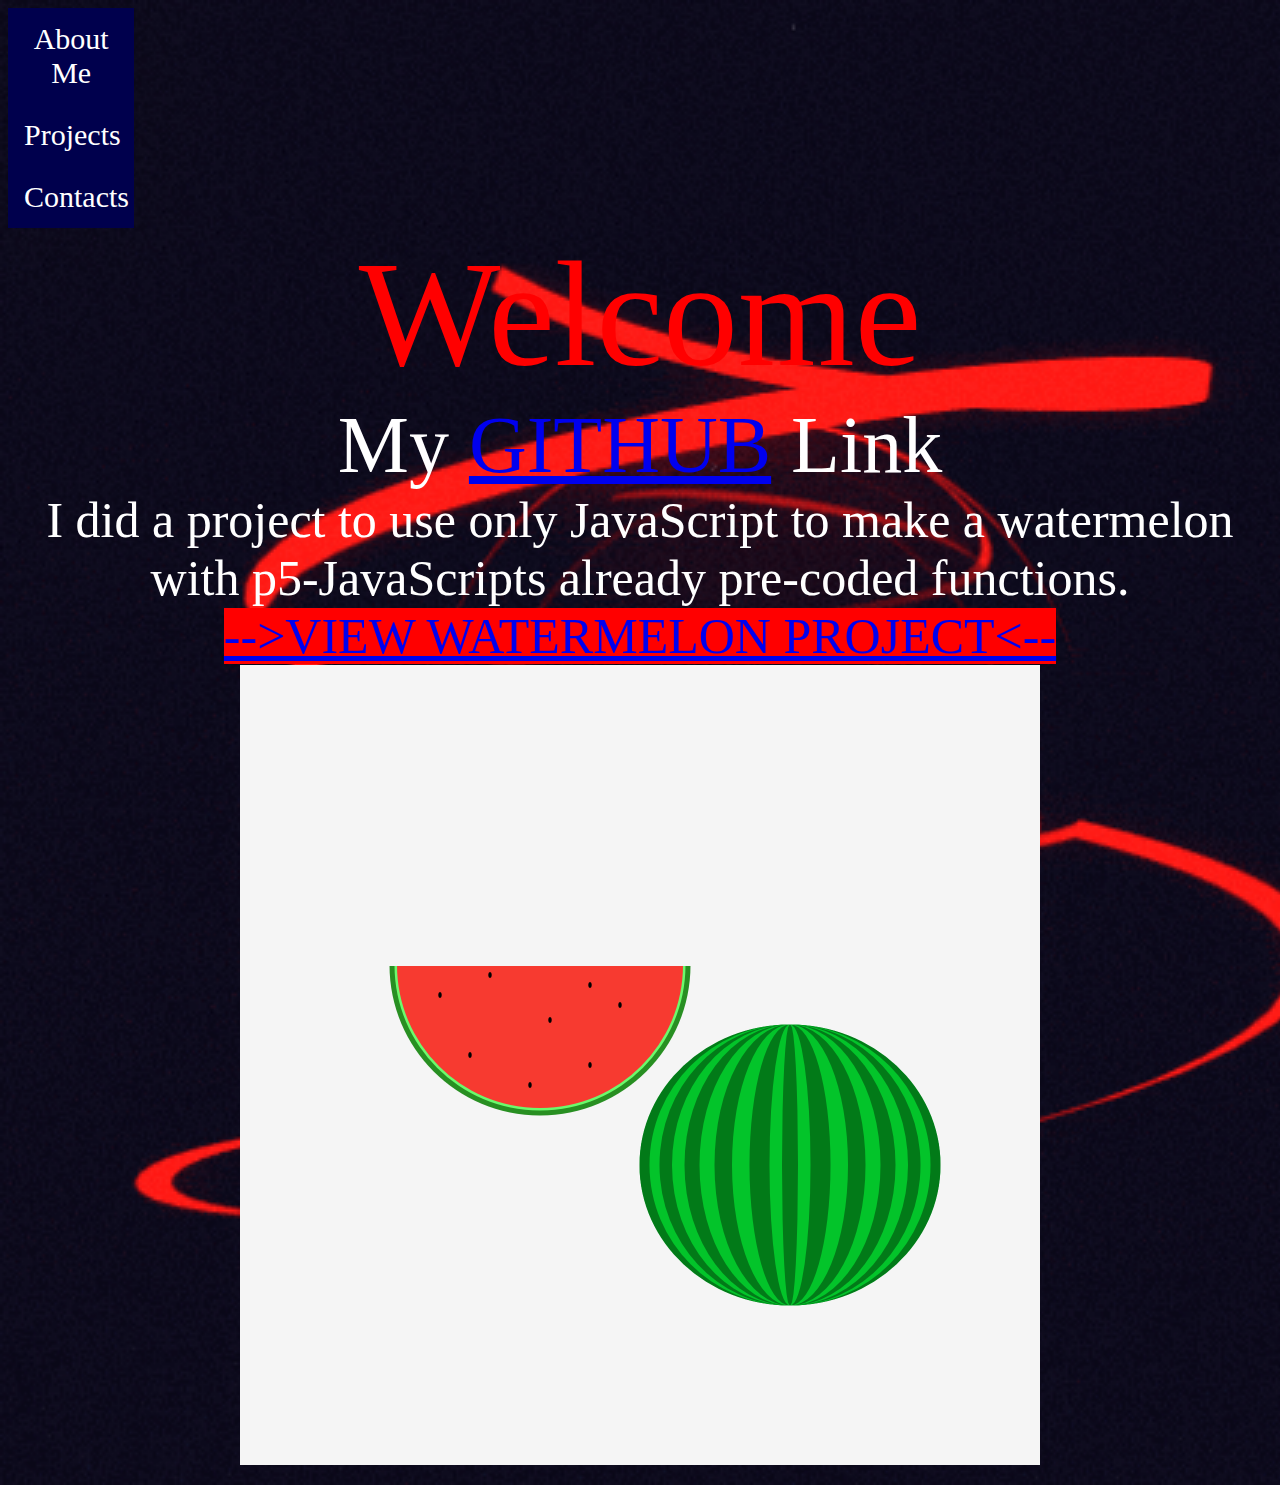
==== index.html @ 236e9907 "css" ====
<!DOCTYPE html>
<html>
<head>
	<ul class="navbar">
    	<li><div class="b"><a href="#about">About Me</a></div>
    	<li><div class="c"><a href="#projects">Projects</a></div>
    	<li><div class="d"><a href="#contacts">Contacts</a></div>
    </ul>
	<link rel="stylesheet" href="style.css">
</head>
<body>
<center>
	<div id="#about">
		<div class="a">
			<p1>Welcome</p1>
    </div>
    	<div class="about"
    <div id="#projects">
    	<div class="e">
    		<p1>My <a href="https://glitch.com/@mrseph34">GITHUB</a> Link</p1>
    	</div>
    	<div class="melon">
			<p1>I did a project to use only JavaScript to make a watermelon with p5-JavaScripts already pre-coded functions.</p1>
			<center>
				<p1 style="background-color: red;"><a href="https://google-watermelon-project.glitch.me/">-->VIEW WATERMELON PROJECT<--</a></p1>
				<a href="https://google-watermelon-project.glitch.me/"><img src="melon.png" width="800px" height="800px"></a>
		    </center>
		</div>
    </div>
</center>
</body>
</html>
---- style.css ----
body{
	background-image: url("Use.gif");
	background-size: 1500px
}
ul.navbar{
	list-style-type: none;
	margin: 0;
	padding: 0;
 	overflow: hidden;
 	opacity: 1;
 	background-color: #00004d;
 	background-size: 350px;
 	background-position: 240px -40px;
 	position: sticky; 
 	left: 0px;
 	top: 0;
 	width: 10%; 
 	font-size: 30px;
}
ul.navbar li {float: left;}

ul.navbar li a {
	display: block;
	color: white;
	text-align: center;
	padding: 14px 16px;
	text-decoration: none;
	display: inline-block
}

.b:hover{
	background-color: #000000
}
.c:hover{
	background-color: #000000
}
.d:hover{
	background-color: #000000
}
.a{
	font-size: 150px;
	color: red;
}
.e{
	font-size: 80px;
	color: white;
}
.melon{
	font-size: 50px;
	color: white;
}
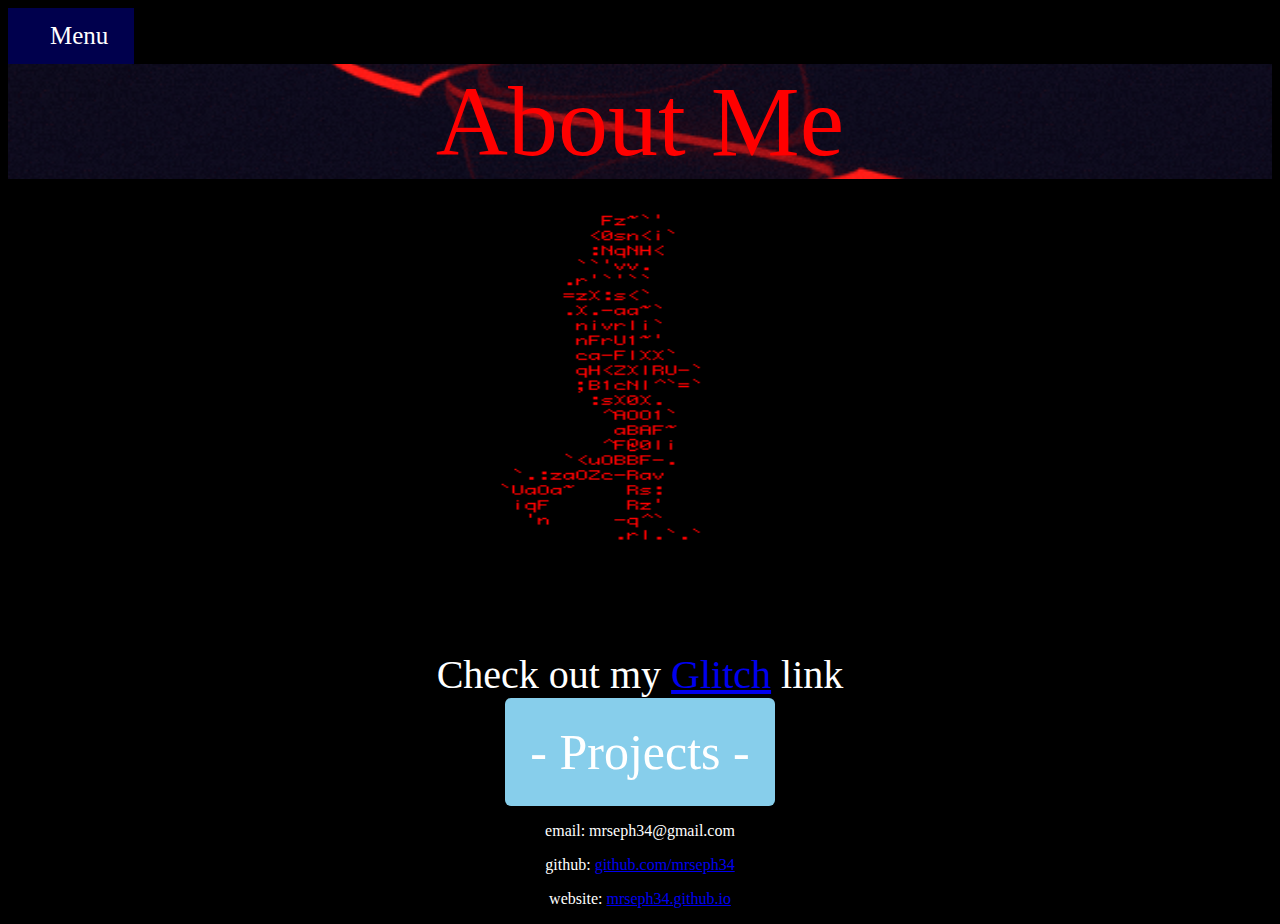
==== commit 1c4168ea: "ok" ====
--- a/index.html
+++ b/index.html
@@ -1,32 +1,57 @@
 <!DOCTYPE html>
 <html>
 <head>
+
 	<ul class="navbar">
-    	<li><div class="b"><a href="#about">About Me</a></div>
-    	<li><div class="c"><a href="#projects">Projects</a></div>
-    	<li><div class="d"><a href="#contacts">Contacts</a></div>
+            <li id="drop-button" class="dropbutton" onclick="openMenu()">Menu</li>
+        <div class="drop-down" id="dropdown">
+    	   <li><div class="b"><a href="#about">-About Me</a></div></li>
+    	   <li><div class="c"><a href="#viewProjects">-Projects</a></div></li>
+    	   <li><div class="d"><a href="#contacts">-Contacts</a></div></li>
+        </div>
     </ul>
 	<link rel="stylesheet" href="style.css">
+
 </head>
 <body>
 <center>
-	<div id="#about">
+
+<div id="about">
 		<div class="a">
-			<p1>Welcome</p1>
+			<p1>About Me</p1>
+        </div>
+            <img src="walkit.gif" width="400px" height="400px">
+            <p>Student of Bronx Academy for Software Engineering Class of 2022 who is proficient in Python, C++, JavaScript, HTML, CSS, Unity 3d, Web Development, Microsoft Word, Microsoft PowerPoint, Google Docs and Google Slides.</p>
+</div>
+<div class="about">
+    <div class="e">
+        <p1>Check out my <a href="https://glitch.com/@mrseph34">Glitch</a> link</p1>
     </div>
-    	<div class="about"
-    <div id="#projects">
-    	<div class="e">
-    		<p1>My <a href="https://glitch.com/@mrseph34">GITHUB</a> Link</p1>
-    	</div>
-    	<div class="melon">
-			<p1>I did a project to use only JavaScript to make a watermelon with p5-JavaScripts already pre-coded functions.</p1>
+            <button id="viewProjects" onclick="openProjects()">-            Projects              -</button>
+        <div id="projects">
+    	   <div class="melon">
+                <p1>I did a project to use only JavaScript to make a watermelon with a coding language called p5-js and much more check it out!</p1>
 			<center>
-				<p1 style="background-color: red;"><a href="https://google-watermelon-project.glitch.me/">-->VIEW WATERMELON PROJECT<--</a></p1>
-				<a href="https://google-watermelon-project.glitch.me/"><img src="melon.png" width="800px" height="800px"></a>
+				<p style="background-color: red;"><a href="https://google-watermelon-project.glitch.me/">-->VIEW WATERMELON PROJECT<--</a></p>
+				<a href="https://google-watermelon-project.glitch.me/"><img src="melon.png" width="600px" height="600px"></a>
+                <p style="background-color: red;"><a href="https://google-animation-project.glitch.me/">-->VIEW CLICK ANIMATED EMOJI PROJECT<--</a></p>
+				<a href="https://google-animation-project.glitch.me/"><img src="pikachu.png" width="600px" height="600px"></a>  
+                <p style="background-color: red;"><a href="https://animation-google.glitch.me/">-->VIEW BASIC ANIMATED CIRCLE PROJECT<--</a></p>
+				<a href="https://animation-google.glitch.me/"><img src="circle.png" width="600px" height="600px"></a> 
+                <p style="background-color: red;"><a href="https://google-ar-project.glitch.me/">-->VIEW AUGMENTED REALITY PROJECT<--</a></p>
+				<a href="https://google-ar-project.glitch.me/"><img src="ar.jpg" width="600px" height="400px"></a>  
 		    </center>
-		</div>
+		  </div>
+        </div>
+    <div id="contacts">
+        <p>email: mrseph34@gmail.com</p>
+        <p>github: <a href="https://github.com/mrseph34">github.com/mrseph34</a></p>
+        <p>website: <a href="https://mrseph34.github.io">mrseph34.github.io</a></p>
     </div>
+</div>
+
 </center>
+
+    <script src="script.js"></script>
 </body>
 </html>--- a/style.css
+++ b/style.css
@@ -1,6 +1,6 @@
 body{
-	background-image: url("Use.gif");
-	background-size: 1500px
+	background-color: black;
+	background-size: 1500px;
 }
 ul.navbar{
 	list-style-type: none;
@@ -15,9 +15,9 @@
  	left: 0px;
  	top: 0;
  	width: 10%; 
- 	font-size: 30px;
+ 	font-size: 25px;
 }
-ul.navbar li {float: left;}
+ul.navbar li {float: center;}
 
 ul.navbar li a {
 	display: block;
@@ -25,7 +25,19 @@
 	text-align: center;
 	padding: 14px 16px;
 	text-decoration: none;
-	display: inline-block
+	display: block;
+}
+
+li.dropbutton{
+	display: block;
+	color: white;
+	text-align: center;
+	padding: 14px 42px;
+	text-decoration: none;
+	display: inline-block;
+}
+li.dropbutton:hover{
+	background-color: #000000
 }
 
 .b:hover{
@@ -38,14 +50,46 @@
 	background-color: #000000
 }
 .a{
-	font-size: 150px;
+	font-size: 100px;
 	color: red;
+    background-image: url(Use.gif);
+    background-size: 1000px;
+    background-position: center;
 }
 .e{
-	font-size: 80px;
+	font-size: 40px;
 	color: white;
 }
 .melon{
 	font-size: 50px;
 	color: white;
+}
+#viewProjects{
+  background-color: skyblue;
+  padding: .5em;
+  -moz-border-radius: 10px;
+  -webkit-border-radius: 10px;
+  border-radius: 6px;
+  color: #fff;
+  font-family: 'Oswald';
+  font-size: 50px;
+  text-decoration: none;
+  border: none;
+  background-image: url(nav.png);
+  background-position: center;
+}
+#viewProjects:hover{
+  border: none;
+  background: red;
+  box-shadow: 0px 0px 1px #777;
+  color: black;    
+}
+#projects{
+    display: none;
+}
+#contacts{
+    color: white;
+}
+#dropdown{
+    display: none;
 }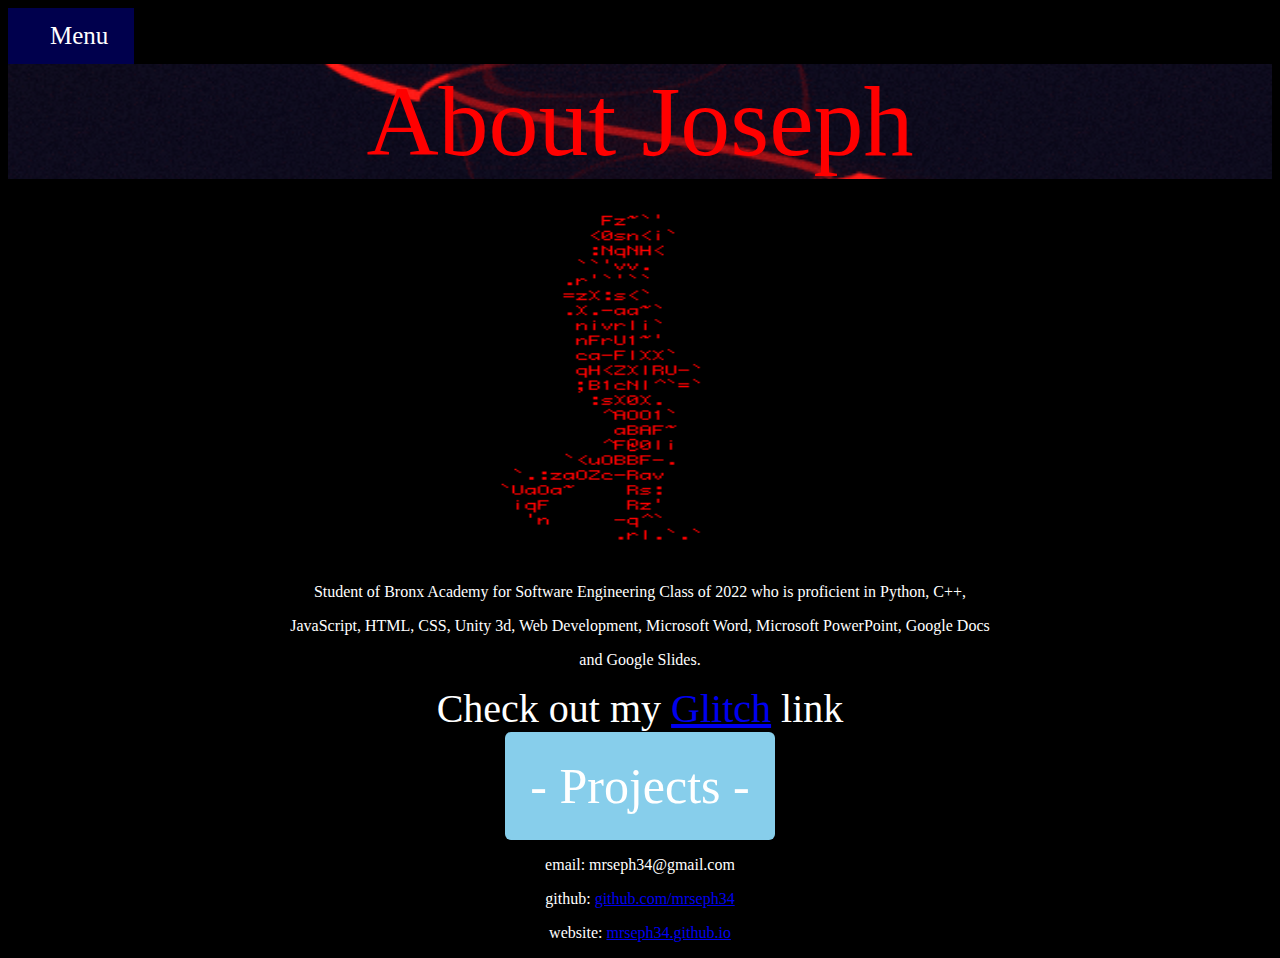
==== commit c201f764: "man" ====
--- a/index.html
+++ b/index.html
@@ -18,11 +18,13 @@
 
 <div id="about">
 		<div class="a">
-			<p1>About Me</p1>
+			<p1>About Joseph</p1>
         </div>
             <img src="walkit.gif" width="400px" height="400px">
-            <p>Student of Bronx Academy for Software Engineering Class of 2022 who is proficient in Python, C++, JavaScript, HTML, CSS, Unity 3d, Web Development, Microsoft Word, Microsoft PowerPoint, Google Docs and Google Slides.</p>
 </div>
+    <div class="z"
+    <p>Student of Bronx Academy for Software Engineering Class of 2022 who is proficient in Python, C++,</p> <p>JavaScript, HTML, CSS, Unity 3d, Web Development, Microsoft Word, Microsoft PowerPoint, Google Docs</p> <p>and Google Slides.</p>
+    </div>
 <div class="about">
     <div class="e">
         <p1>Check out my <a href="https://glitch.com/@mrseph34">Glitch</a> link</p1>
--- a/style.css
+++ b/style.css
@@ -92,4 +92,7 @@
 }
 #dropdown{
     display: none;
+}
+.z{
+    color: white;
 }